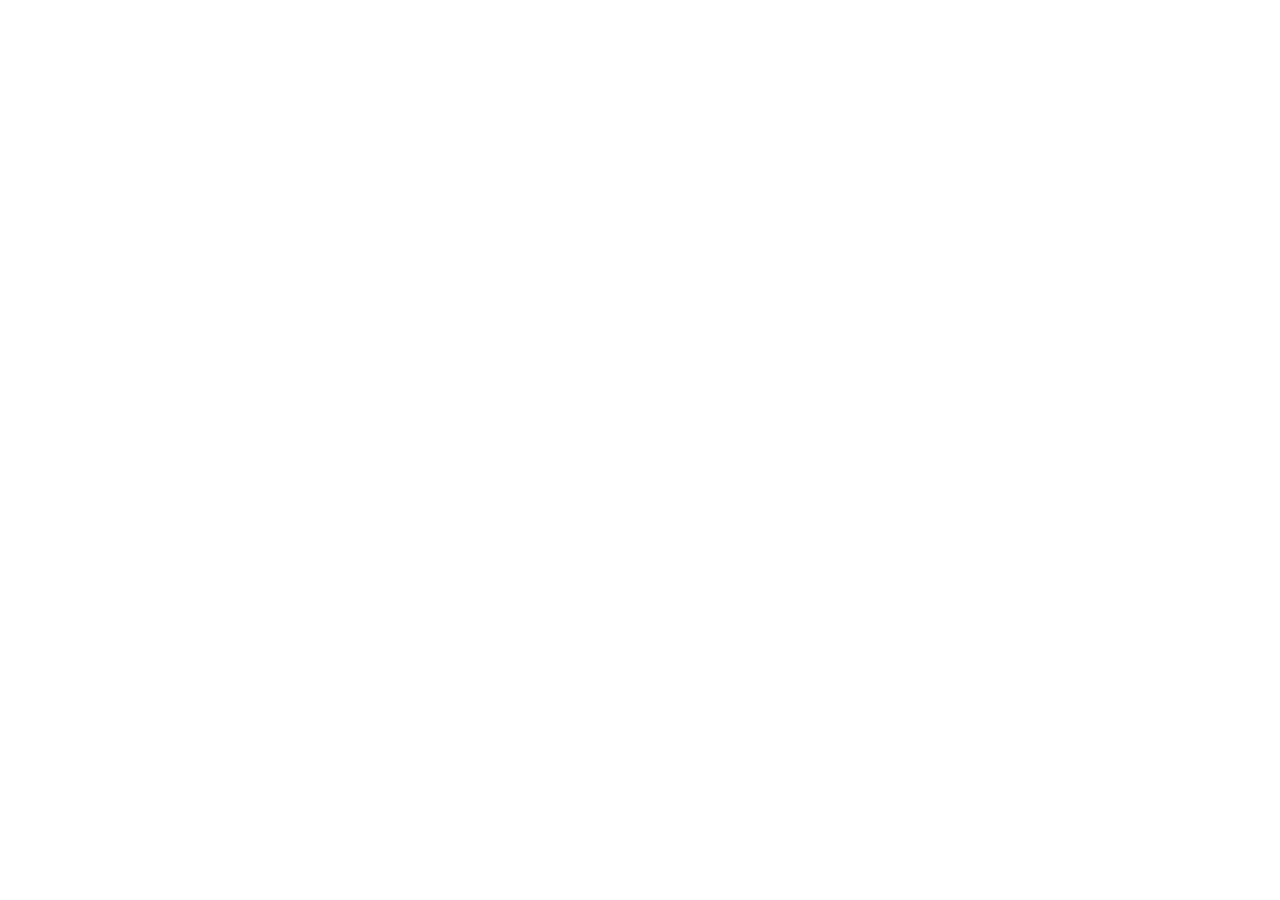
==== contact.html @ f16d91bb "Initial commit" ====
<!DOCTYPE html>
<html lang="en">
  <head>
    <meta charset="UTF-8" />
    <meta name="viewport" content="width=device-width, initial-scale=1.0" />
    <link rel="stylesheet" href="css/style.css" />
    <title>Your Name</title>
  </head>
  <body>
   
  </body>
</html>
---- css/style.css ----
body {

  }

/****************   Nav Section **********************/
nav {
	
}

/***********************  Footer Section   **************************/
footer {
	
}

/*********** Splash Page ************************/
header {

}

header h1 {
  
}

header img {
}

.address {
 
}

.tagline {
  
}

/************* Sections ********************/
hr {

}

section h3 {
  
}

section dl {
  
}

section ul {

}

section a {

}

section a:hover {
}

/**************   Projects   *****************/
.three-col {
	
}

.card img {

}

.card {
  
}

/**************   Responsiveness   *****************/
@media (max-width: 680px) {
    nav {
      
    }

    .three-col {
      
    }
}

/**************   Contact Page   *****************/
.one-col {

}

input {
  

}

textarea {
   
}
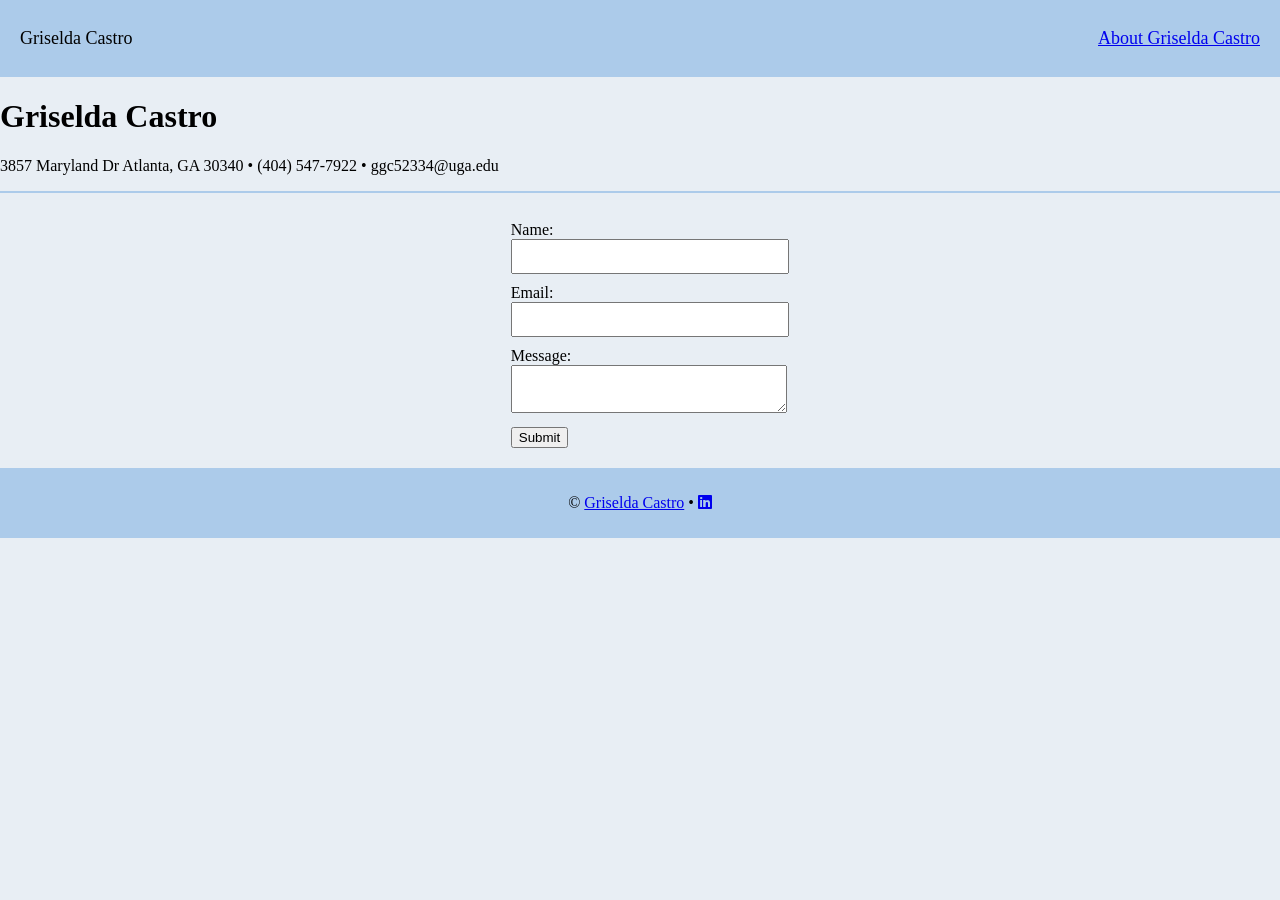
==== commit 5343985c: "Complete CSS resume assignment" ====
--- a/contact.html
+++ b/contact.html
@@ -1,12 +1,69 @@
 <!DOCTYPE html>
 <html lang="en">
-  <head>
-    <meta charset="UTF-8" />
-    <meta name="viewport" content="width=device-width, initial-scale=1.0" />
-    <link rel="stylesheet" href="css/style.css" />
-    <title>Your Name</title>
-  </head>
-  <body>
-   
-  </body>
-</html>
+<head>
+    <meta charset="UTF-8">
+    <meta name="viewport" content="width=device-width, initial-scale=1.0">
+    <title>Griselda Castro</title>
+
+    <link rel="stylesheet"
+          href="https://cdnjs.cloudflare.com/ajax/libs/font-awesome/6.5.1/css/all.min.css">
+          <link rel="stylesheet" href="css/style.css">
+</head>
+
+<body>
+
+    <nav>
+        <p>Griselda Castro</p>
+        <p>
+            <a href="index.html">About Griselda Castro</a>
+        </p>
+    </nav>
+
+    <h1>Griselda Castro</h1>
+
+    <p>
+        3857 Maryland Dr Atlanta, GA 30340 &bull;
+        (404) 547-7922 &bull;
+        ggc52334@uga.edu
+    </p>
+
+    <hr>
+
+    <section class="one-col">
+    <form method="POST" action="https://formsubmit.co/ggc52334@uga.edu">
+
+            <label for="name">Name:</label>
+            <input type="text" id="name" name="name" required>
+
+            <br>
+
+            <label for="email">Email:</label>
+            <input type="email" id="email" name="email" required>
+
+            <br>
+
+            <label for="message">Message:</label>
+            <textarea id="message" name="message"></textarea>
+
+            <br>
+
+            <button type="submit">Submit</button>
+
+        </form>
+    </section>
+
+    <footer>
+        <p>
+            &copy;
+            <a href="index.html">Griselda Castro</a>
+            &bull;
+            <a href="https://www.linkedin.com/in/griseldacastro/"
+               target="_blank"
+               rel="noopener noreferrer">
+                <i class="fa-brands fa-linkedin"></i>
+            </a>
+        </p>
+    </footer>
+
+</body>
+</html>
--- a/css/style.css
+++ b/css/style.css
@@ -1,95 +1,152 @@
 body {
-
+  margin: 0;
+  background-color: #e8eef4;
   }
 
 /****************   Nav Section **********************/
 nav {
-	
+	background-color: #accbea;
+  display: flex;
+  justify-content: space-between;
+  padding: 10px 20px;
+  font-size: 18px;
 }
 
 /***********************  Footer Section   **************************/
 footer {
-	
+	background-color: #accbea;
+  padding: 10px 20px;
+  display: flex;
+  justify-content: center;
 }
 
 /*********** Splash Page ************************/
 header {
-
+  text-align: center;
+  padding: 30px;
+  background-color: #e8eef4
 }
 
 header h1 {
-  
+  font-family: "Montserrat", sans-serif;
+  font-size: 36px;
+  color: #000000;
 }
 
 header img {
+  border-radius: 50%;
 }
 
 .address {
- 
+ text-align: center;
+ font-style: italic;
 }
 
 .tagline {
-  
+  text-align: center;
+  padding: 0 20px;
 }
 
 /************* Sections ********************/
 hr {
+  border: 1px solid #accbea;
+}
 
+section {
+  max-width: 1000px;
+  margin: 0 auto;
+  padding: 20px;
+}
+
+section h2 {
+  text-align: center;
+  font-family: "Montserrat", sans-serif;
 }
 
 section h3 {
-  
-}
+  font-family: "Montserrat", sans-serif;
+  color: #000000;
+} 
 
 section dl {
-  
+  display: grid;
+  grid-template-columns: 450px 250px;
+  column-gap: 10px;
+  row-gap: 5px;
+  justify-content: center;
 }
 
 section ul {
-
+  list-style-type: square;
+  width: fit-content;
+  margin: 0 auto;
 }
 
 section a {
-
+  color:#000000;
+  text-decoration: none;
 }
 
 section a:hover {
+  color: #000000;
 }
 
 /**************   Projects   *****************/
 .three-col {
-	
+	display: grid;
+  grid-template-columns: repeat(3, 1fr);
+  gap: 20px;
+  max-width: 1000px;
+  margin: 0 auto;
 }
-
+.card h3 {
+  min-height: 50px;
+  display: flex;
+  align-items: center;
+  justify-content: center;
+}
 .card img {
-
+  width: 250%;
+  height: 150px;
+  object-fit: contain;
+  max-width: 100%;
 }
 
 .card {
-  
+  padding: 20px;
+  border: 1px solid #ccc;
+  box-shadow: 0 2px 5px #ccc;
+  text-align: center;
+  box-sizing: border-box;
 }
 
 /**************   Responsiveness   *****************/
 @media (max-width: 680px) {
     nav {
-      
+      flex-direction: column;
+      align-items: center;
     }
 
     .three-col {
-      
+      grid-template-columns: 1fr;
     }
 }
 
 /**************   Contact Page   *****************/
 .one-col {
-
+  display: flex;
+  flex-direction: column;
+  align-items: center;
 }
 
 input {
-  
-
+  width: 100%;
+  padding: 8px;
+  margin-bottom: 10px;
 }
 
 textarea {
-   
+  width: 100%;
+  padding: 8px;
+  margin-bottom: 10px;  
 }
